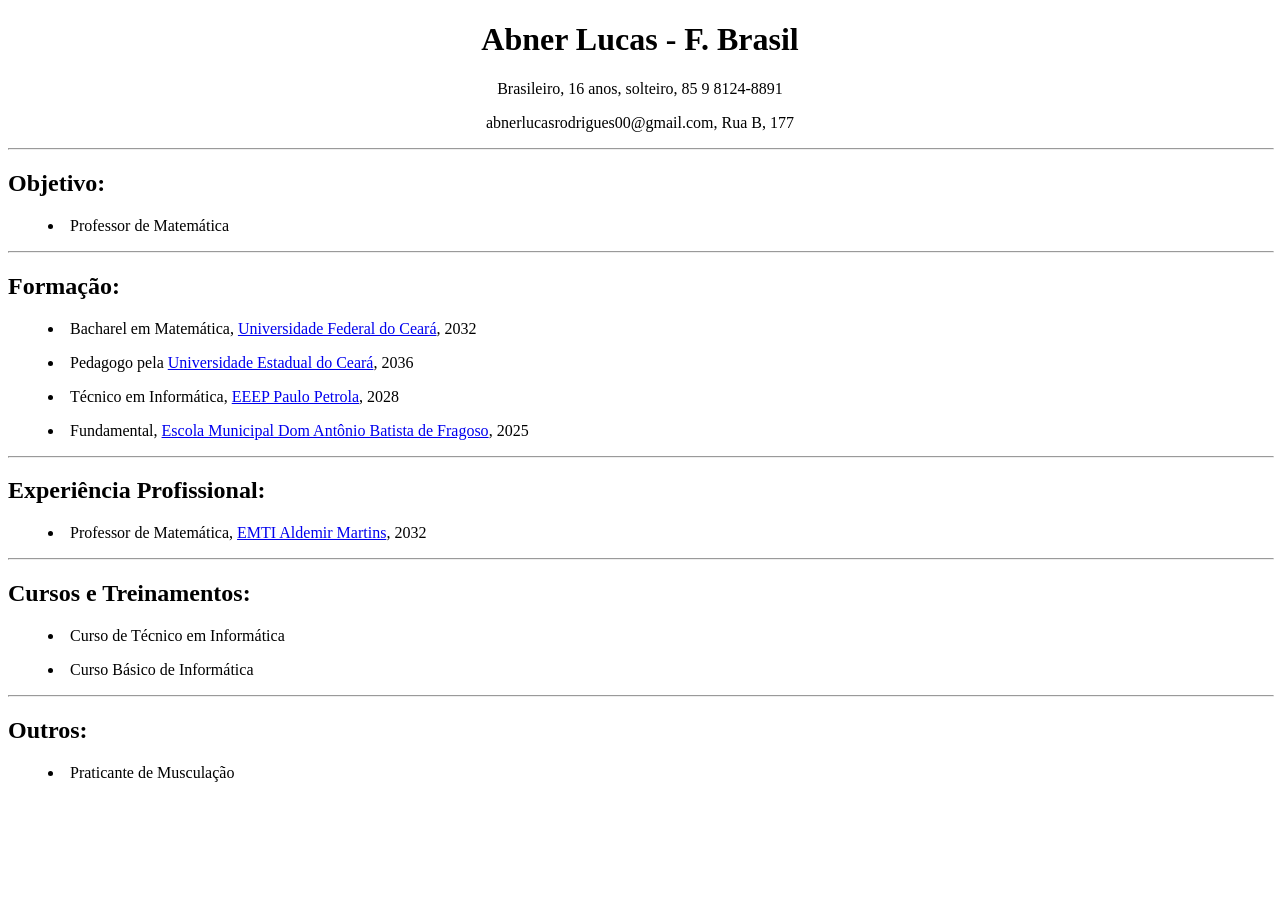
==== index.html @ 077522e6 "meu primeiro push" ====
<!DOCTYPE html>
<html lang="en">
<head>
    <meta charset="UTF-8">
    <meta name="viewport" content="width=device-width, initial-scale=1.0">
    <title>currículo</title>
</head>
<body>
    <center>
    <h1>Abner Lucas - F. Brasil</h1>
    <p>Brasileiro, 16 anos, solteiro, 85 9 8124-8891</p>
    <p> abnerlucasrodrigues00@gmail.com, Rua B, 177</p>
    <hr width="100%">
    </center>
    <h2>Objetivo:</h2>
    <p><blockquote><li>Professor de Matemática</li></blockquote></p>
    </center>
    <hr width="100%">
    <h2>Formação:</h2>
    <p><blockquote><li>Bacharel em Matemática, <a href="https://www.ufc.br/">Universidade Federal do Ceará<a>, 2032</li></blockquote>
    <p><blockquote><li>Pedagogo pela <a href="https://www.uece.br/">Universidade Estadual do Ceará<a>, 2036</li></blockquote>
    <p><blockquote><li>Técnico em Informática, <a href="https://qedu.org.br/escola/23323418-eeep-paulo-petrola">EEEP Paulo Petrola</a>, 2028</li></blockquote></p>
    <p><blockquote><li>Fundamental, <a href="https://qedu.org.br/escola/23255668-escola-municipal-dom-antonio-batista-de-fragoso">Escola Municipal Dom Antônio Batista de Fragoso<a>, 2025</li></blockquote>
    <hr width="100%">
    <h2>Experiência Profissional:</h2>
    <p><blockquote><li>Professor de Matemática, <a href="https://qedu.org.br/escola/23529989-escola-municipal-de-tempo-integral-aldemir-martins">EMTI Aldemir Martins<a>, 2032</li></blockquote>
    <hr width="100%">
    <h2>Cursos e Treinamentos:</h2>
    <p><blockquote><li>Curso de Técnico em Informática</li></blockquote></p>
    <p><blockquote><li>Curso Básico de Informática</li></blockquote></p>
    <hr width="100%">
    <h2>Outros:</h2>
    <p><blockquote><li>Praticante de Musculação</li></blockquote></p>
</body>
</html>
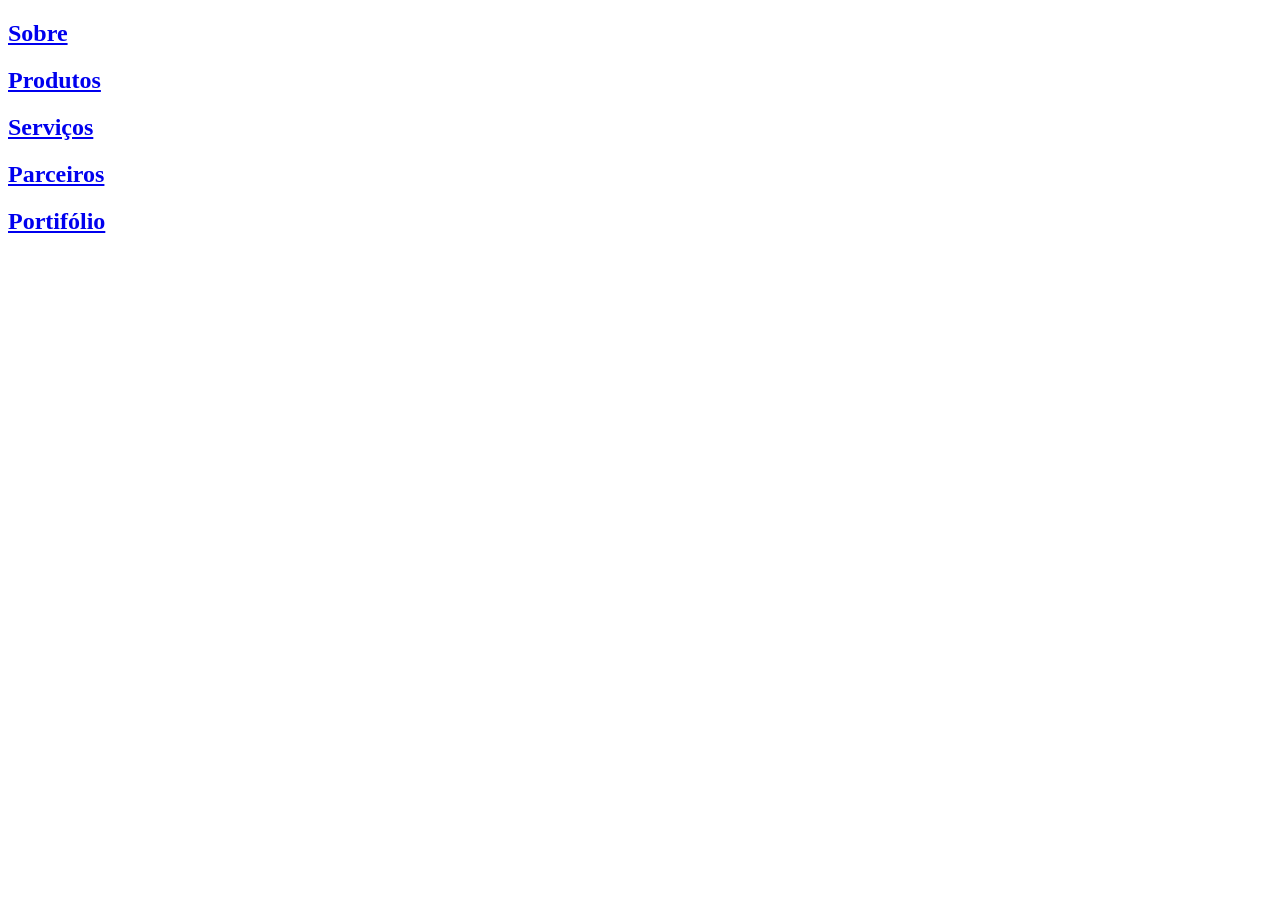
==== commit 5ecf2361: "renomeei o index" ====
--- a/index.html
+++ b/index.html
@@ -3,33 +3,18 @@
 <head>
     <meta charset="UTF-8">
     <meta name="viewport" content="width=device-width, initial-scale=1.0">
-    <title>currículo</title>
+    
+    <title>Document</title>
 </head>
+
 <body>
-    <center>
-    <h1>Abner Lucas - F. Brasil</h1>
-    <p>Brasileiro, 16 anos, solteiro, 85 9 8124-8891</p>
-    <p> abnerlucasrodrigues00@gmail.com, Rua B, 177</p>
-    <hr width="100%">
-    </center>
-    <h2>Objetivo:</h2>
-    <p><blockquote><li>Professor de Matemática</li></blockquote></p>
-    </center>
-    <hr width="100%">
-    <h2>Formação:</h2>
-    <p><blockquote><li>Bacharel em Matemática, <a href="https://www.ufc.br/">Universidade Federal do Ceará<a>, 2032</li></blockquote>
-    <p><blockquote><li>Pedagogo pela <a href="https://www.uece.br/">Universidade Estadual do Ceará<a>, 2036</li></blockquote>
-    <p><blockquote><li>Técnico em Informática, <a href="https://qedu.org.br/escola/23323418-eeep-paulo-petrola">EEEP Paulo Petrola</a>, 2028</li></blockquote></p>
-    <p><blockquote><li>Fundamental, <a href="https://qedu.org.br/escola/23255668-escola-municipal-dom-antonio-batista-de-fragoso">Escola Municipal Dom Antônio Batista de Fragoso<a>, 2025</li></blockquote>
-    <hr width="100%">
-    <h2>Experiência Profissional:</h2>
-    <p><blockquote><li>Professor de Matemática, <a href="https://qedu.org.br/escola/23529989-escola-municipal-de-tempo-integral-aldemir-martins">EMTI Aldemir Martins<a>, 2032</li></blockquote>
-    <hr width="100%">
-    <h2>Cursos e Treinamentos:</h2>
-    <p><blockquote><li>Curso de Técnico em Informática</li></blockquote></p>
-    <p><blockquote><li>Curso Básico de Informática</li></blockquote></p>
-    <hr width="100%">
-    <h2>Outros:</h2>
-    <p><blockquote><li>Praticante de Musculação</li></blockquote></p>
+    
+
+        <h2><a href="Sobre.html">Sobre</a></h2>
+        <h2><a href="Produtos.html">Produtos</a></h2>
+        <h2><a href="Serviços.html">Serviços</a>
+        <h2><a href="Parceiros.html">Parceiros</a></h2>
+        <h2><a href="Portifólio.html">Portifólio</a>
+     
 </body>
 </html>
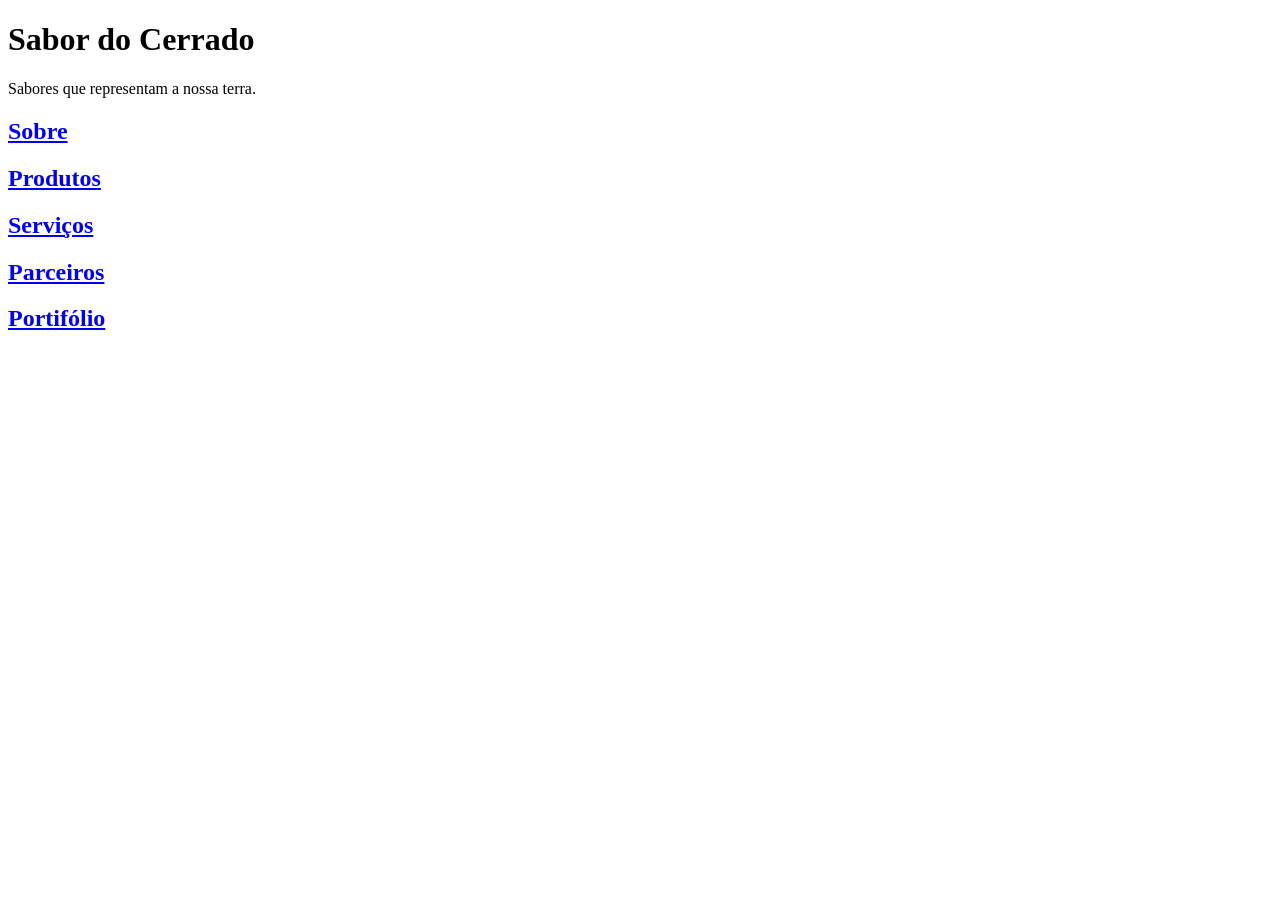
==== commit af71f2b5: "feat: add grids and modified code" ====
--- a/index.html
+++ b/index.html
@@ -1,13 +1,21 @@
 <!DOCTYPE html>
-<html lang="en">
+<html lang="pt-BR">
+
 <head>
     <meta charset="UTF-8">
     <meta name="viewport" content="width=device-width, initial-scale=1.0">
-    
-    <title>Document</title>
+    <title>Sabor do Cerrado</title>
 </head>
 
 <body>
+
+    <!-- Cabeçalho -->
+    <header>
+        <h1>Sabor do Cerrado</h1>
+        <p>Sabores que representam a nossa terra.</p>
+
+        <!-- Menu de navegação -->
+        <nav>
     
 
         <h2><a href="Sobre.html">Sobre</a></h2>
